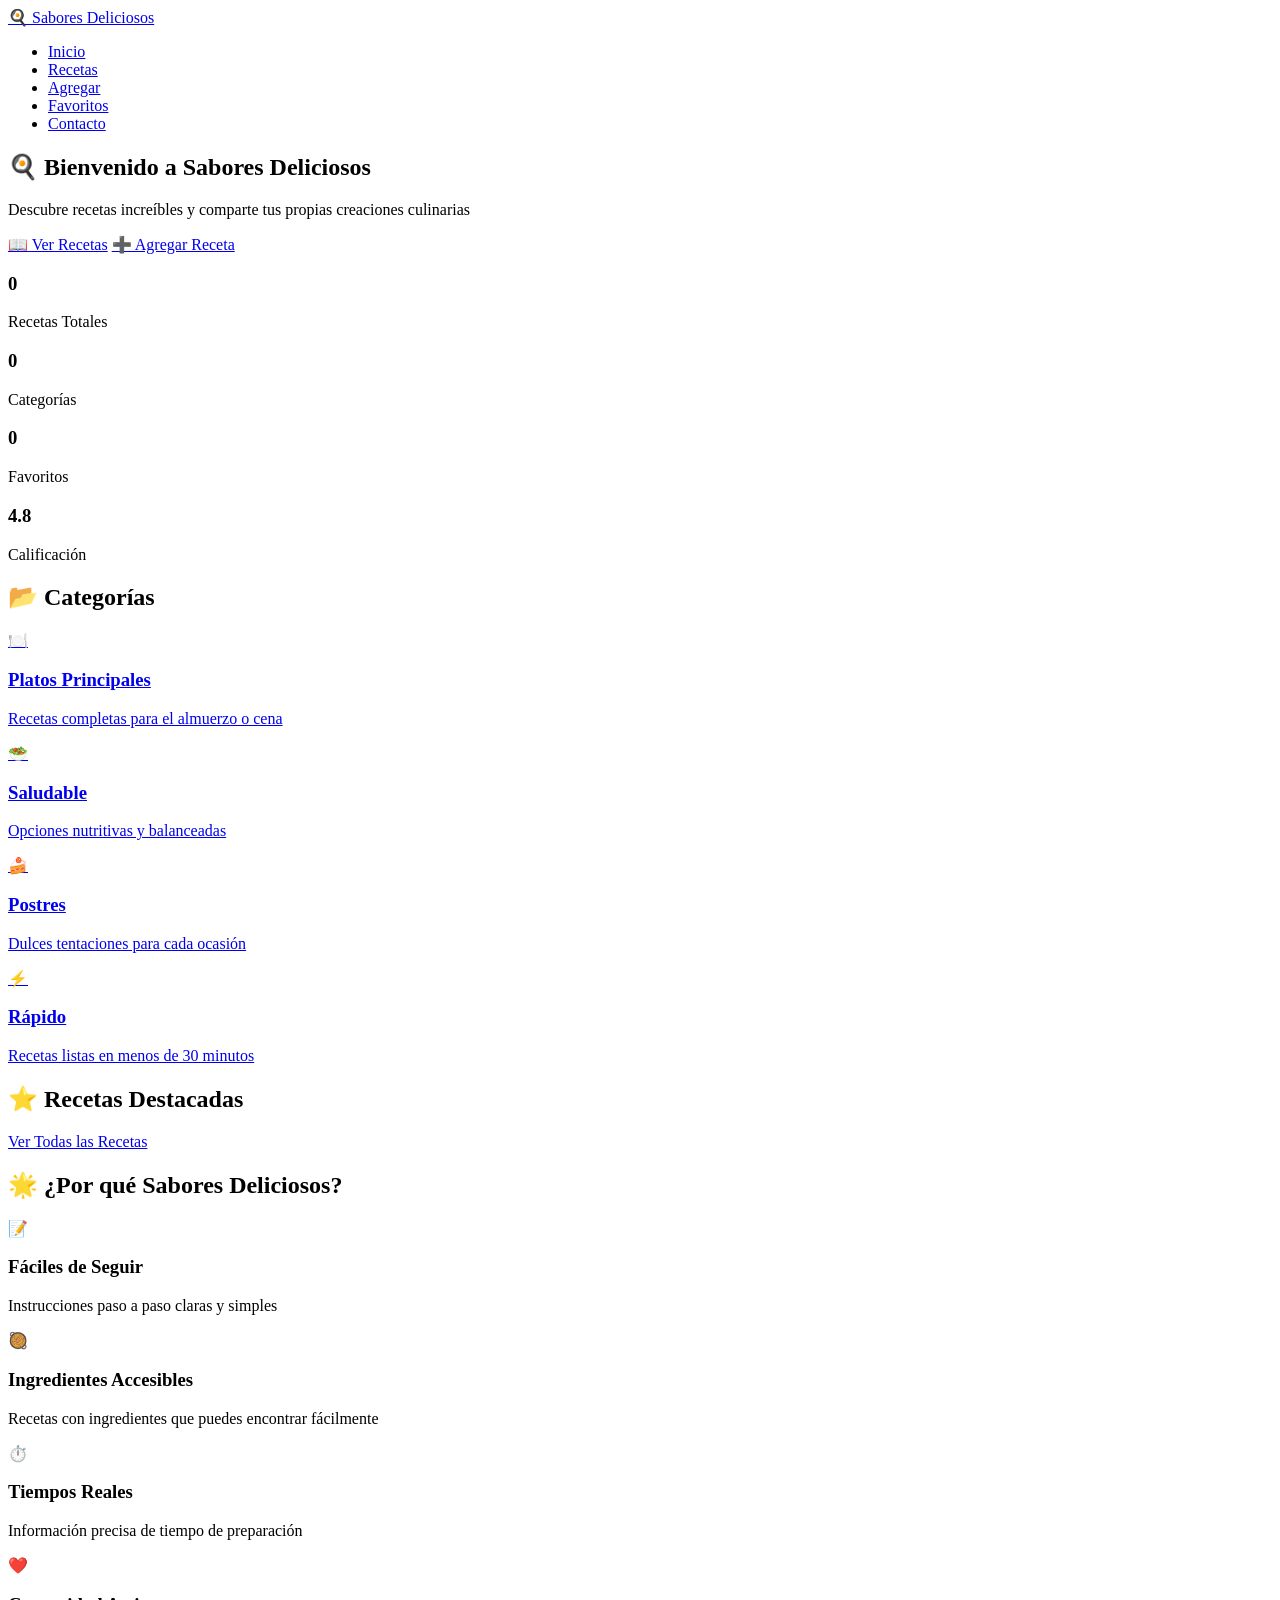
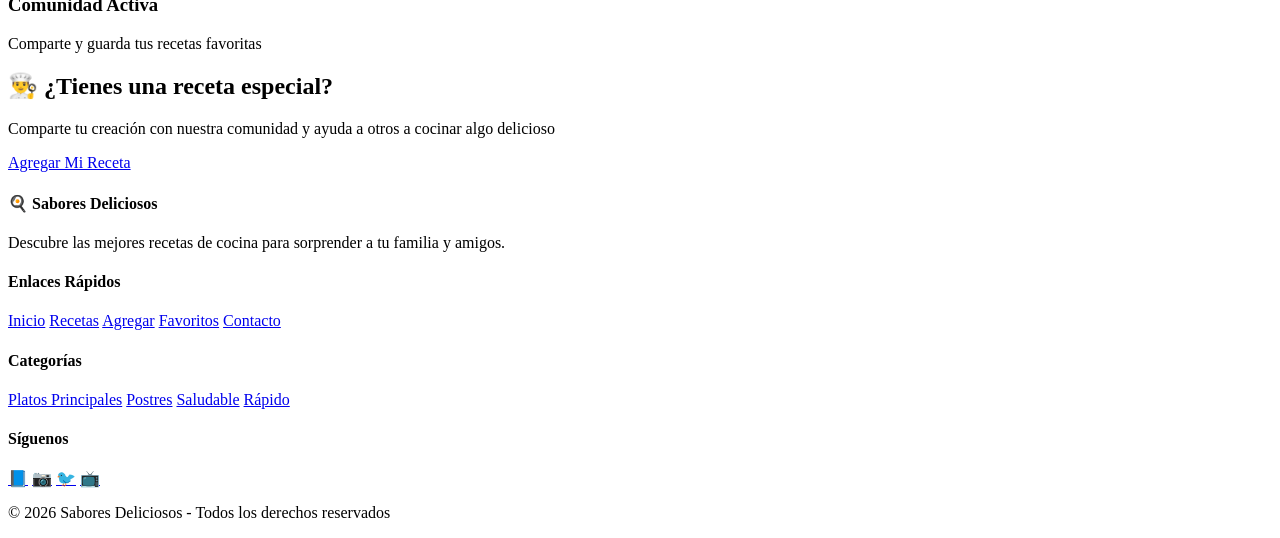
==== sabores_deliciosos/index.html @ d354d7ab "Add files via upload" ====
<!DOCTYPE html>
<html lang="es">
<head>
    <meta charset="UTF-8">
    <meta name="viewport" content="width=device-width, initial-scale=1.0">
    <meta name="description" content="Descubre las mejores recetas de cocina para sorprender a tu familia y amigos">
    <meta name="keywords" content="recetas, cocina, comida, cocina casera, recetas fáciles">
    <title>Inicio - Sabores Deliciosos</title>
    <link rel="preconnect" href="https://fonts.googleapis.com">
    <link rel="preconnect" href="https://fonts.gstatic.com" crossorigin>
    <link href="https://fonts.googleapis.com/css2?family=Poppins:wght@300;400;500;600;700&family=Playfair+Display:wght@400;600;700&display=swap" rel="stylesheet">
    <link rel="stylesheet" href="css/recipes.css">
    <link rel="stylesheet" href="css/index.css">
</head>
<body>
    <header class="header">
        <div class="header-content">
            <a href="index.html" class="logo">
                <span class="logo-icon">🍳</span>
                <span>Sabores Deliciosos</span>
            </a>
            <nav class="nav">
                <ul class="nav-list">
                    <li><a href="index.html" class="active">Inicio</a></li>
                    <li><a href="html/recipes.html">Recetas</a></li>
                    <li><a href="html/addRecipe.html">Agregar</a></li>
                    <li><a href="html/favorites.html">Favoritos</a></li>
                    <li><a href="html/contact.html">Contacto</a></li>
                </ul>
            </nav>
        </div>
    </header>

    <main class="main">
        <section class="hero">
            <div class="hero-content">
                <h1 class="hero-title">🍳 Bienvenido a Sabores Deliciosos</h1>
                <p class="hero-subtitle">Descubre recetas increíbles y comparte tus propias creaciones culinarias</p>
                <div class="hero-buttons">
                    <a href="html/recipes.html" class="btn btn-primary">📖 Ver Recetas</a>
                    <a href="html/addRecipe.html" class="btn btn-secondary">➕ Agregar Receta</a>
                </div>
            </div>
        </section>

        <section class="stats-section">
            <div class="stats-grid">
                <div class="stat-item">
                    <h3 class="stat-number" id="totalRecipes">0</h3>
                    <p class="stat-label">Recetas Totales</p>
                </div>
                <div class="stat-item">
                    <h3 class="stat-number" id="totalCategories">0</h3>
                    <p class="stat-label">Categorías</p>
                </div>
                <div class="stat-item">
                    <h3 class="stat-number" id="totalFavorites">0</h3>
                    <p class="stat-label">Favoritos</p>
                </div>
                <div class="stat-item">
                    <h3 class="stat-number">4.8</h3>
                    <p class="stat-label">Calificación</p>
                </div>
            </div>
        </section>

        <section class="categories-section">
            <h2 class="section-title">📂 Categorías</h2>
            <div class="categories-grid">
                <a href="html/recipes.html?filter=principal" class="category-card">
                    <span class="category-icon">🍽️</span>
                    <h3>Platos Principales</h3>
                    <p>Recetas completas para el almuerzo o cena</p>
                </a>
                <a href="html/recipes.html?filter=saludable" class="category-card">
                    <span class="category-icon">🥗</span>
                    <h3>Saludable</h3>
                    <p>Opciones nutritivas y balanceadas</p>
                </a>
                <a href="html/recipes.html?filter=postre" class="category-card">
                    <span class="category-icon">🍰</span>
                    <h3>Postres</h3>
                    <p>Dulces tentaciones para cada ocasión</p>
                </a>
                <a href="html/recipes.html?filter=rapido" class="category-card">
                    <span class="category-icon">⚡</span>
                    <h3>Rápido</h3>
                    <p>Recetas listas en menos de 30 minutos</p>
                </a>
            </div>
        </section>

        <section class="featured-section">
            <h2 class="section-title">⭐ Recetas Destacadas</h2>
            <div class="recipes-grid" id="featuredRecipes"></div>
            <div class="section-cta">
                <a href="html/recipes.html" class="btn btn-primary">Ver Todas las Recetas</a>
            </div>
        </section>

        <section class="features-section">
            <h2 class="section-title">🌟 ¿Por qué Sabores Deliciosos?</h2>
            <div class="features-grid">
                <div class="feature-item">
                    <span class="feature-icon">📝</span>
                    <h3>Fáciles de Seguir</h3>
                    <p>Instrucciones paso a paso claras y simples</p>
                </div>
                <div class="feature-item">
                    <span class="feature-icon">🥘</span>
                    <h3>Ingredientes Accesibles</h3>
                    <p>Recetas con ingredientes que puedes encontrar fácilmente</p>
                </div>
                <div class="feature-item">
                    <span class="feature-icon">⏱️</span>
                    <h3>Tiempos Reales</h3>
                    <p>Información precisa de tiempo de preparación</p>
                </div>
                <div class="feature-item">
                    <span class="feature-icon">❤️</span>
                    <h3>Comunidad Activa</h3>
                    <p>Comparte y guarda tus recetas favoritas</p>
                </div>
            </div>
        </section>

        <section class="cta-section">
            <div class="cta-content">
                <h2>👨‍🍳 ¿Tienes una receta especial?</h2>
                <p>Comparte tu creación con nuestra comunidad y ayuda a otros a cocinar algo delicioso</p>
                <a href="html/addRecipe.html" class="btn btn-primary">Agregar Mi Receta</a>
            </div>
        </section>
    </main>

    <footer class="footer">
        <div class="footer-content">
            <div class="footer-section">
                <h4>🍳 Sabores Deliciosos</h4>
                <p>Descubre las mejores recetas de cocina para sorprender a tu familia y amigos.</p>
            </div>
            <div class="footer-section">
                <h4>Enlaces Rápidos</h4>
                <a href="index.html">Inicio</a>
                <a href="html/recipes.html">Recetas</a>
                <a href="html/addRecipe.html">Agregar</a>
                <a href="html/favorites.html">Favoritos</a>
                <a href="html/contact.html">Contacto</a>
            </div>
            <div class="footer-section">
                <h4>Categorías</h4>
                <a href="html/recipes.html?filter=principal">Platos Principales</a>
                <a href="html/recipes.html?filter=postre">Postres</a>
                <a href="html/recipes.html?filter=saludable">Saludable</a>
                <a href="html/recipes.html?filter=rapido">Rápido</a>
            </div>
            <div class="footer-section">
                <h4>Síguenos</h4>
                <div class="social-links">
                    <a href="#" class="social-link">📘</a>
                    <a href="#" class="social-link">📷</a>
                    <a href="#" class="social-link">🐦</a>
                    <a href="#" class="social-link">📺</a>
                </div>
            </div>
        </div>
        <p class="footer-bottom">© 2026 Sabores Deliciosos - Todos los derechos reservados</p>
    </footer>

    <div class="toast" id="toast"></div>

    <script src="js/recipesData.js"></script>
    <script src="js/recipesUI.js"></script>
    <script src="js/recipesApp.js"></script>
    <script src="js/index.js"></script>
</body>
</html>
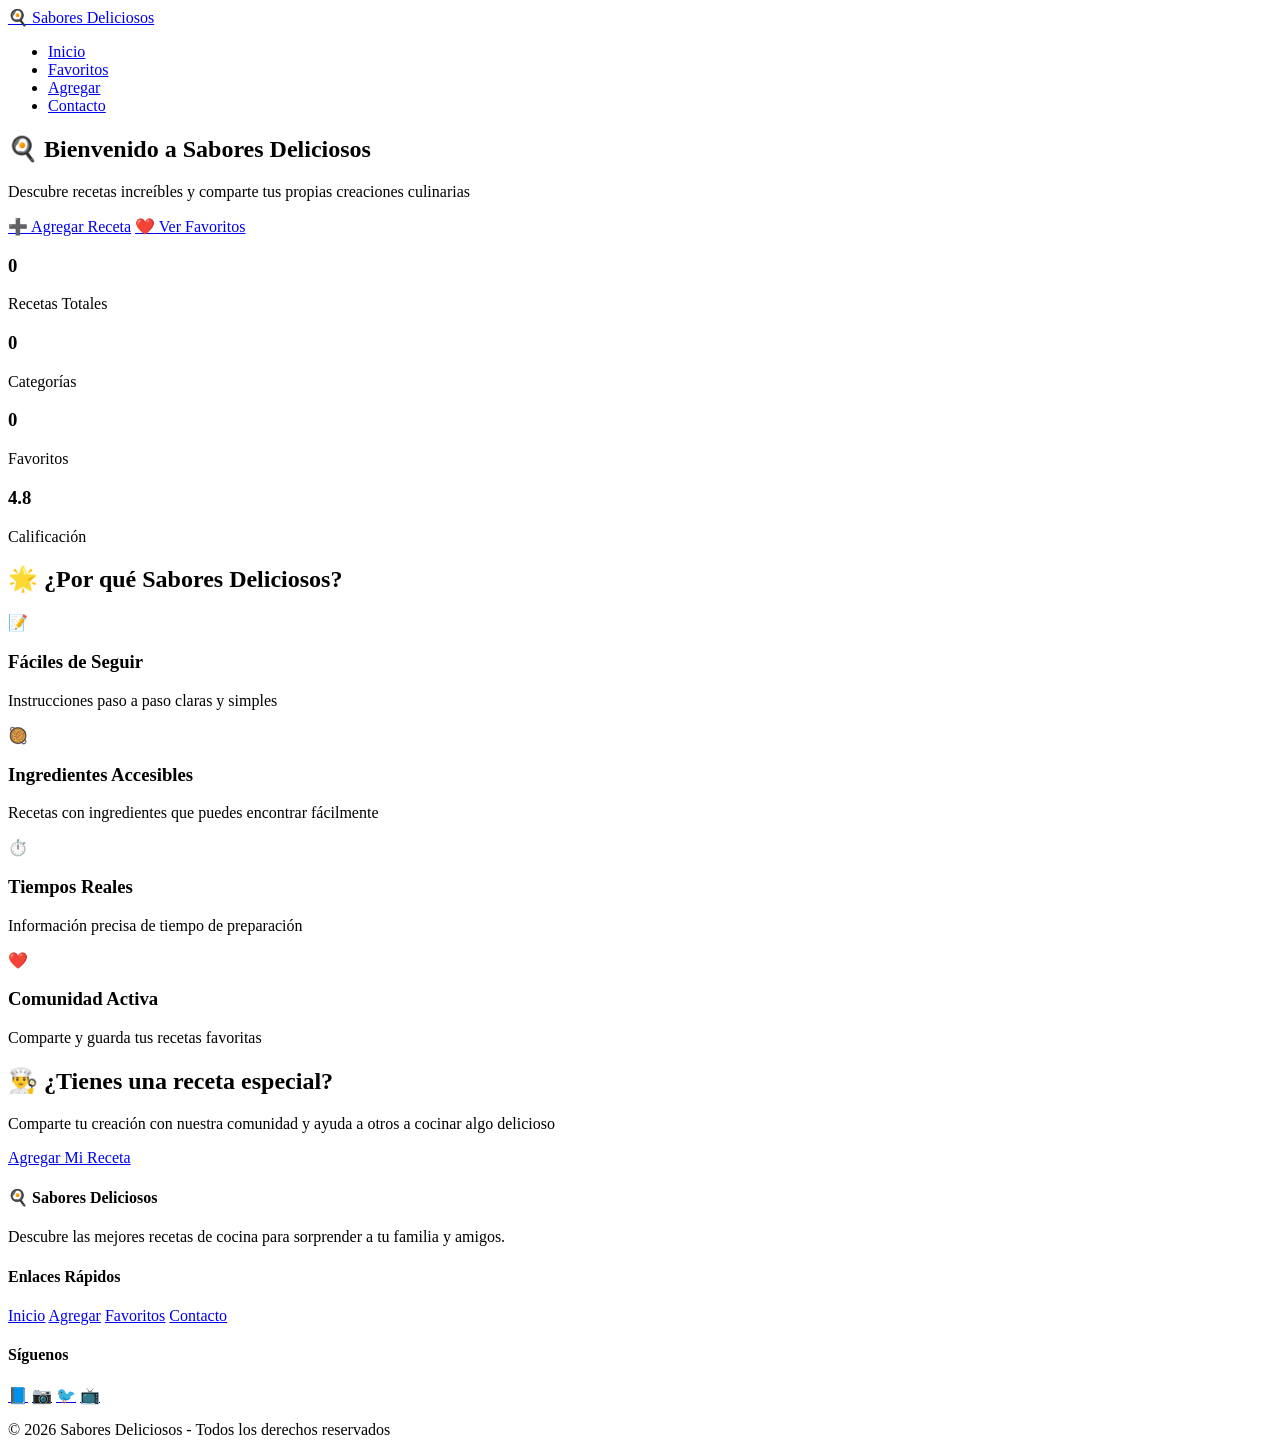
==== commit b221d771: "Update index.html" ====
--- a/sabores_deliciosos/index.html
+++ b/sabores_deliciosos/index.html
@@ -4,12 +4,12 @@
     <meta charset="UTF-8">
     <meta name="viewport" content="width=device-width, initial-scale=1.0">
     <meta name="description" content="Descubre las mejores recetas de cocina para sorprender a tu familia y amigos">
-    <meta name="keywords" content="recetas, cocina, comida, cocina casera, recetas fáciles">
     <title>Inicio - Sabores Deliciosos</title>
     <link rel="preconnect" href="https://fonts.googleapis.com">
     <link rel="preconnect" href="https://fonts.gstatic.com" crossorigin>
     <link href="https://fonts.googleapis.com/css2?family=Poppins:wght@300;400;500;600;700&family=Playfair+Display:wght@400;600;700&display=swap" rel="stylesheet">
-    <link rel="stylesheet" href="css/recipes.css">
+    <link rel="stylesheet" href="css/addRecipe.css">
+    <link rel="stylesheet" href="css/favorites.css">
     <link rel="stylesheet" href="css/index.css">
 </head>
 <body>
@@ -22,9 +22,8 @@
             <nav class="nav">
                 <ul class="nav-list">
                     <li><a href="index.html" class="active">Inicio</a></li>
-                    <li><a href="html/recipes.html">Recetas</a></li>
+                    <li><a href="html/favorites.html">Favoritos</a></li>
                     <li><a href="html/addRecipe.html">Agregar</a></li>
-                    <li><a href="html/favorites.html">Favoritos</a></li>
                     <li><a href="html/contact.html">Contacto</a></li>
                 </ul>
             </nav>
@@ -37,8 +36,8 @@
                 <h1 class="hero-title">🍳 Bienvenido a Sabores Deliciosos</h1>
                 <p class="hero-subtitle">Descubre recetas increíbles y comparte tus propias creaciones culinarias</p>
                 <div class="hero-buttons">
-                    <a href="html/recipes.html" class="btn btn-primary">📖 Ver Recetas</a>
-                    <a href="html/addRecipe.html" class="btn btn-secondary">➕ Agregar Receta</a>
+                    <a href="html/addRecipe.html" class="btn btn-primary">➕ Agregar Receta</a>
+                    <a href="html/favorites.html" class="btn btn-secondary">❤️ Ver Favoritos</a>
                 </div>
             </div>
         </section>
@@ -61,40 +60,6 @@
                     <h3 class="stat-number">4.8</h3>
                     <p class="stat-label">Calificación</p>
                 </div>
-            </div>
-        </section>
-
-        <section class="categories-section">
-            <h2 class="section-title">📂 Categorías</h2>
-            <div class="categories-grid">
-                <a href="html/recipes.html?filter=principal" class="category-card">
-                    <span class="category-icon">🍽️</span>
-                    <h3>Platos Principales</h3>
-                    <p>Recetas completas para el almuerzo o cena</p>
-                </a>
-                <a href="html/recipes.html?filter=saludable" class="category-card">
-                    <span class="category-icon">🥗</span>
-                    <h3>Saludable</h3>
-                    <p>Opciones nutritivas y balanceadas</p>
-                </a>
-                <a href="html/recipes.html?filter=postre" class="category-card">
-                    <span class="category-icon">🍰</span>
-                    <h3>Postres</h3>
-                    <p>Dulces tentaciones para cada ocasión</p>
-                </a>
-                <a href="html/recipes.html?filter=rapido" class="category-card">
-                    <span class="category-icon">⚡</span>
-                    <h3>Rápido</h3>
-                    <p>Recetas listas en menos de 30 minutos</p>
-                </a>
-            </div>
-        </section>
-
-        <section class="featured-section">
-            <h2 class="section-title">⭐ Recetas Destacadas</h2>
-            <div class="recipes-grid" id="featuredRecipes"></div>
-            <div class="section-cta">
-                <a href="html/recipes.html" class="btn btn-primary">Ver Todas las Recetas</a>
             </div>
         </section>
 
@@ -142,17 +107,9 @@
             <div class="footer-section">
                 <h4>Enlaces Rápidos</h4>
                 <a href="index.html">Inicio</a>
-                <a href="html/recipes.html">Recetas</a>
                 <a href="html/addRecipe.html">Agregar</a>
                 <a href="html/favorites.html">Favoritos</a>
                 <a href="html/contact.html">Contacto</a>
-            </div>
-            <div class="footer-section">
-                <h4>Categorías</h4>
-                <a href="html/recipes.html?filter=principal">Platos Principales</a>
-                <a href="html/recipes.html?filter=postre">Postres</a>
-                <a href="html/recipes.html?filter=saludable">Saludable</a>
-                <a href="html/recipes.html?filter=rapido">Rápido</a>
             </div>
             <div class="footer-section">
                 <h4>Síguenos</h4>
@@ -170,8 +127,6 @@
     <div class="toast" id="toast"></div>
 
     <script src="js/recipesData.js"></script>
-    <script src="js/recipesUI.js"></script>
-    <script src="js/recipesApp.js"></script>
     <script src="js/index.js"></script>
 </body>
-</html>+</html>
--- a/sabores_deliciosos/css/addRecipe.css
+++ b/sabores_deliciosos/css/addRecipe.css
@@ -0,0 +1,84 @@
+﻿.add-recipe-container {
+    max-width: 800px;
+    margin: 0 auto;
+    padding: 2rem;
+}
+
+.add-recipe-container .page-header {
+    text-align: center;
+    margin-bottom: 2rem;
+}
+
+.recipe-form {
+    background: #fff;
+    border-radius: 16px;
+    padding: 2rem;
+    box-shadow: 0 4px 20px rgba(0,0,0,0.08);
+}
+
+.form-group {
+    margin-bottom: 1.5rem;
+}
+
+.form-group label {
+    display: block;
+    margin-bottom: 0.5rem;
+    font-weight: 500;
+    color: #1a1a2e;
+}
+
+.form-group input,
+.form-group select,
+.form-group textarea {
+    width: 100%;
+    padding: 0.75rem 1rem;
+    border: 2px solid #e0e0e0;
+    border-radius: 8px;
+    font-family: 'Poppins', sans-serif;
+    font-size: 1rem;
+    transition: border-color 0.3s, box-shadow 0.3s;
+    background: #fafafa;
+}
+
+.form-group input:focus,
+.form-group select:focus,
+.form-group textarea:focus {
+    outline: none;
+    border-color: #ff6b6b;
+    box-shadow: 0 0 0 3px rgba(255, 107, 107, 0.1);
+}
+
+.form-group textarea {
+    min-height: 120px;
+    resize: vertical;
+}
+
+.form-row {
+    display: grid;
+    grid-template-columns: repeat(auto-fit, minmax(200px, 1fr));
+    gap: 1rem;
+}
+
+.form-hint {
+    font-size: 0.875rem;
+    color: #666;
+    margin-top: 0.25rem;
+}
+
+.btn-submit {
+    width: 100%;
+    padding: 1rem;
+    background: #ff6b6b;
+    color: white;
+    border: none;
+    border-radius: 8px;
+    font-size: 1.1rem;
+    font-weight: 600;
+    cursor: pointer;
+    transition: transform 0.2s, box-shadow 0.2s;
+}
+
+.btn-submit:hover {
+    transform: translateY(-2px);
+    box-shadow: 0 8px 25px rgba(255, 107, 107, 0.4);
+}
--- a/sabores_deliciosos/css/favorites.css
+++ b/sabores_deliciosos/css/favorites.css
@@ -0,0 +1,114 @@
+﻿.favorites-container {
+    max-width: 1400px;
+    margin: 0 auto;
+    padding: 2rem;
+}
+
+.favorites-container .page-header {
+    text-align: center;
+    margin-bottom: 2rem;
+}
+
+#recipesGrid {
+    display: grid;
+    grid-template-columns: repeat(auto-fill, minmax(280px, 1fr));
+    gap: 1.5rem;
+}
+
+.recipe-card {
+    background: #fff;
+    border-radius: 16px;
+    overflow: hidden;
+    box-shadow: 0 4px 20px rgba(0,0,0,0.08);
+    transition: transform 0.3s, box-shadow 0.3s;
+    cursor: pointer;
+}
+
+.recipe-card:hover {
+    transform: translateY(-5px);
+    box-shadow: 0 12px 40px rgba(0,0,0,0.15);
+}
+
+.recipe-card-image {
+    position: relative;
+    height: 200px;
+    overflow: hidden;
+}
+
+.recipe-card-image img {
+    width: 100%;
+    height: 100%;
+    object-fit: cover;
+}
+
+.recipe-card-category {
+    position: absolute;
+    top: 1rem;
+    left: 1rem;
+    padding: 0.35rem 0.75rem;
+    background: #ff6b6b;
+    color: white;
+    border-radius: 20px;
+    font-size: 0.75rem;
+    font-weight: 500;
+}
+
+.btn-favorite.mini {
+    position: absolute;
+    top: 1rem;
+    right: 1rem;
+    width: 36px;
+    height: 36px;
+    border-radius: 50%;
+    background: rgba(255,255,255,0.95);
+    border: none;
+    font-size: 1.2rem;
+    cursor: pointer;
+}
+
+.recipe-card-content {
+    padding: 1.25rem;
+}
+
+.recipe-card-title {
+    font-family: 'Playfair Display', serif;
+    font-size: 1.25rem;
+    font-weight: 600;
+    color: #1a1a2e;
+    margin-bottom: 0.5rem;
+}
+
+.recipe-card-description {
+    color: #666;
+    font-size: 0.9rem;
+    margin-bottom: 1rem;
+}
+
+.recipe-card-meta {
+    display: flex;
+    gap: 1rem;
+    flex-wrap: wrap;
+}
+
+.meta-item {
+    font-size: 0.85rem;
+    color: #666;
+}
+
+.empty-state {
+    text-align: center;
+    padding: 4rem 2rem;
+    color: #666;
+}
+
+.empty-state-icon {
+    font-size: 4rem;
+    margin-bottom: 1rem;
+}
+
+.empty-state h2 {
+    font-family: 'Playfair Display', serif;
+    font-size: 1.5rem;
+    color: #1a1a2e;
+    margin-bottom: 0.5rem;
+}
